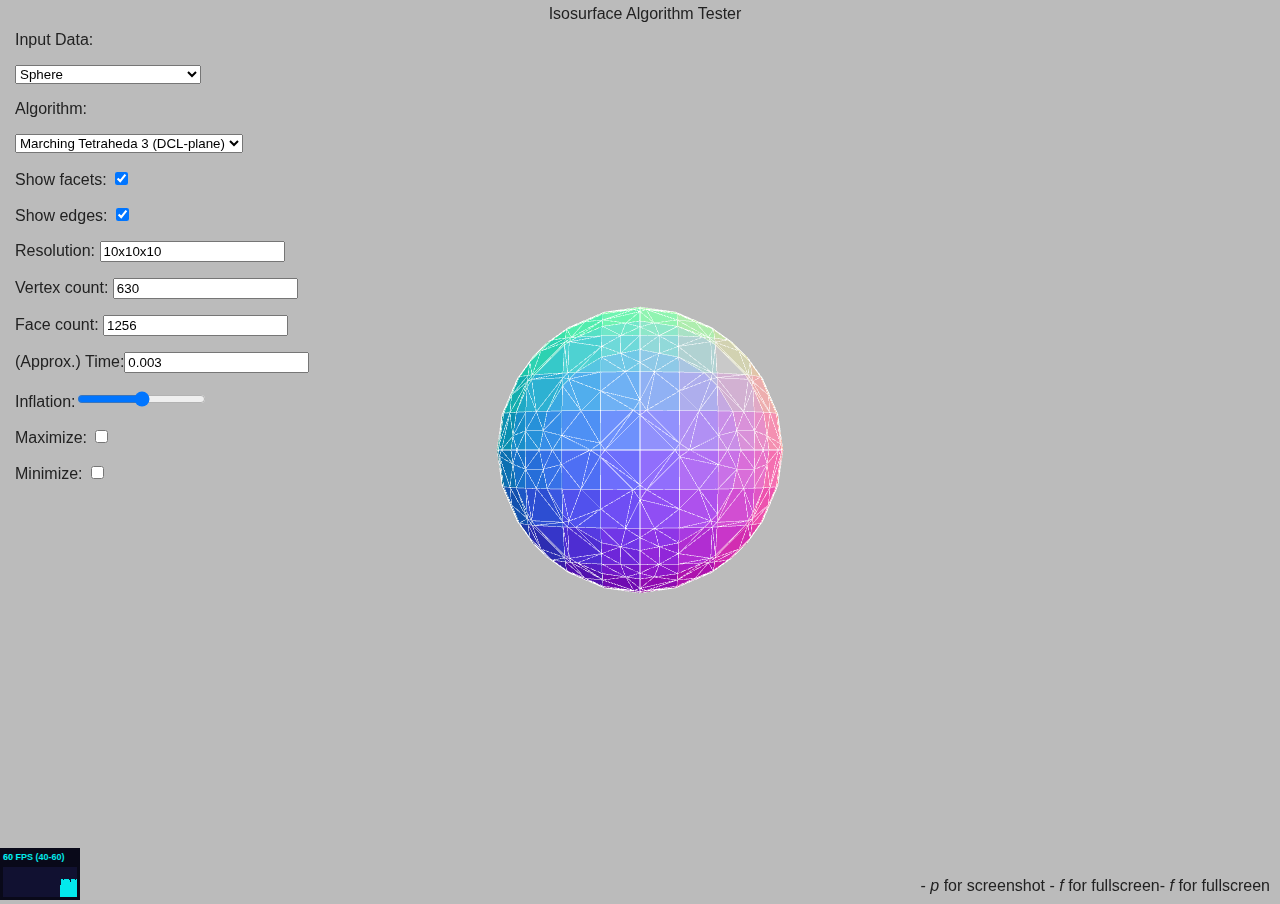
==== Isosurface Toolbox.html @ f666789b "Commit manual fork of http://mikolalysenko.github.io/Isosurface/" ====
<!DOCTYPE html>
<!-- saved from url=(0042)http://mikolalysenko.github.io/Isosurface/ -->
<html><head><meta http-equiv="Content-Type" content="text/html; charset=UTF-8">
		<title>Isosurface Toolbox</title>
		
		<meta name="viewport" content="width=device-width, user-scalable=no, minimum-scale=1.0, maximum-scale=1.0">


		<script src="./src/Three.js.download"></script>
		<script src="./src/Detector.js.download"></script>
		<script src="./src/Stats.js.download"></script>

		<script src="./src/THREEx.screenshot.js.download"></script>
		<script src="./src/THREEx.FullScreen.js.download"></script>
		<script src="./src/THREEx.WindowResize.js.download"></script>
		<script src="./src/threex.dragpancontrols.js.download"></script>


    <!--Mesh algorithms-->
    <script src="./src/marchingcubes.js.download"></script>
    <script src="./src/marchingtetrahedra.js.download"></script>
    <script src="./src/marchingtetrahedra2.js.download"></script>
    <script src="./src/marchingtetrahedra3.js.download"></script>
    <script src="./src/surfacenets.js.download"></script>

    <script src="./src/perlinnoise.js.download"></script>
    <script src="./src/testdata.js.download"></script>

		<link href="./src/main.css" rel="stylesheet">
	</head>
<body>
	<!-- three.js container -->
    	<div id="container"></div>
	<!-- info on screen display -->
	<div id="info">
		<div class="top">
			Isosurface Algorithm Tester
		</div>
		<div class="bottom" id="inlineDoc">
			- <i>p</i> for screenshot
		- <i>f</i> for fullscreen</div>
	  <div class="controls">
	    <p>Input Data:</p>
	    <p><select id="datasource"></select></p>
	    <p>Algorithm:</p>
	    <p><select id="mesher"></select></p>
	    <p>Show facets: <input type="checkbox" id="showfacets" value="checked"></p>
	    <p>Show edges: <input type="checkbox" id="showedges" value="checked"></p>
	    <p>Resolution: <input type="text" id="resolution" value="0"> </p>
	    <p>Vertex count: <input type="text" id="vertcount" value="0"> </p>
	    <p>Face count: <input type="text" id="facecount" value="0"> </p>
	    <p>(Approx.) Time:<input type="text" id="meshtime" value="0"> </p>
	    <p>Inflation:<input type="range" id="inflation" value="50"> </p>
	    <p>Maximize: <input type="checkbox" id="maximize" value="checked"></p>
	    <p>Minimize: <input type="checkbox" id="minimize" value="checked"></p>
	  </div>
	</div>

	<script type="text/javascript">
		var stats, scene, renderer, composer;
		var camera, cameraControl;
		var geometry, surfacemesh, wiremesh;
		var meshers = {
		    'Marching Tetraheda 3 (DCL-plane)' : MarchingTetrahedra3
		  , 'Marching Tetraheda 2 (DCL-cell)' : MarchingTetrahedra2
		  , 'Marching Cubes': MarchingCubes
		  , 'Marching Tetraheda' : MarchingTetrahedra
	    	,  'Naive Surface Nets': SurfaceNets
		};
		var testdata = {};

		function updateMesh() {

		  scene.remove( surfacemesh );
		  scene.remove( wiremesh );

      //Create surface mesh
			geometry	= new THREE.Geometry();

		  var mesher = meshers[ document.getElementById("mesher").value ]
		    , field  = testdata[ document.getElementById("datasource").value ]();

		  var start = (new Date()).getTime();
	var inflatVal = document.getElementById( "inflation" ).value;
	if( inflatVal < 50 )
		inflatVal = ( 10/(60-inflatVal));
	else 
		inflatVal = 1+( inflatVal - 50 ) / 5;



	let maximize = document.getElementById( "maximize" ).checked;
	let minimize = document.getElementById( "minimize" ).checked;

	let n = 0;
	var newData = [];
	for( var z = 0; z < field.dims[2]; z++ ) {
		for( var y = 0; y < field.dims[1]; y++ ) {
			for( var x = 0; x < field.dims[0]; x++ ) {
				var a = field.data[n];
				if( a > 0 ) {
					if( minimize ) {
						newData.push( 500 );
					}
					else if( maximize ) {
						newData.push( 0.0000001 );
					}
					else {
						newData.push( a * inflatVal );
					}
				}else newData.push( a );
				n++;
			}
		}
	}

      var result = mesher( newData, field.dims, {
		  minimize : document.getElementById( "minimize" ).checked,
		  maximize : document.getElementById( "maximize" ).checked,
		  inflation : inflatVal,
		} );
      var end = (new Date()).getTime();

      //Update statistics
      document.getElementById("resolution").value = field.dims[0] + 'x' + field.dims[1] + 'x' + field.dims[2];
      document.getElementById("vertcount").value = result.vertices.length;
      document.getElementById("facecount").value = result.faces.length;
      document.getElementById("meshtime").value = (end - start) / 1000.0;

      geometry.vertices.length = 0;
      geometry.faces.length = 0;

      for(var i=0; i<result.vertices.length; ++i) {
        var v = result.vertices[i];
        geometry.vertices.push(new THREE.Vector3(v[0], v[1], v[2]));
      }

      for(var i=0; i<result.faces.length; ++i) {
        var f = result.faces[i];
        if(f.length === 3) {
          geometry.faces.push(new THREE.Face3(f[0], f[1], f[2]));
        } else if(f.length === 4) {
          geometry.faces.push(new THREE.Face4(f[0], f[1], f[2], f[3]));
        } else {
          //Polygon needs to be subdivided
        }
      }

      var cb = new THREE.Vector3(), ab = new THREE.Vector3();
      for (var i=0; i<geometry.faces.length; ++i) {
        var f = geometry.faces[i];
        var vA = geometry.vertices[f.a];
        var vB = geometry.vertices[f.b];
        var vC = geometry.vertices[f.c];
        cb.sub(vC, vB);
        ab.sub(vA, vB);
        cb.crossSelf(ab);
        cb.normalize();
        if (result.faces[i].length == 3) {
          f.normal.copy(cb)
          continue;
        }

        // quad
        if (cb.isZero()) {
          // broken normal in the first triangle, let's use the second triangle
          var vA = geometry.vertices[f.a];
          var vB = geometry.vertices[f.c];
          var vC = geometry.vertices[f.d];
          cb.sub(vC, vB);
          ab.sub(vA, vB);
          cb.crossSelf(ab);
          cb.normalize();
        }
        f.normal.copy(cb);
      }

      geometry.verticesNeedUpdate = true;
      geometry.elementsNeedUpdate = true;
      geometry.normalsNeedUpdate = true;

      geometry.computeBoundingBox();
      geometry.computeBoundingSphere();

			var material	= new THREE.MeshNormalMaterial();
			surfacemesh	= new THREE.Mesh( geometry, material );
			surfacemesh.doubleSided = true;
			var wirematerial = new THREE.MeshBasicMaterial({
			    color : 0xffffff
			  , wireframe : true
			});
			wiremesh = new THREE.Mesh(geometry, wirematerial);
			wiremesh.doubleSided = true;
			scene.add( surfacemesh );
			scene.add( wiremesh );

      var bb = geometry.boundingBox;
      wiremesh.position.x = surfacemesh.position.x = -(bb.max.x + bb.min.x) / 2.0;
      wiremesh.position.y = surfacemesh.position.y = -(bb.max.y + bb.min.y) / 2.0;
      wiremesh.position.z = surfacemesh.position.z = -(bb.max.z + bb.min.z) / 2.0;
		}

		if( !init() )	animate();

		// init the scene
		function init(){

			if( Detector.webgl ){
				renderer = new THREE.WebGLRenderer({
					antialias		: true,	// to get smoother output
					preserveDrawingBuffer	: true	// to allow screenshot
				});
				renderer.setClearColorHex( 0xBBBBBB, 1 );
			}else{
			  renderer = new THREE.CanvasRenderer();
			}

			renderer.setSize( window.innerWidth, window.innerHeight );
			document.getElementById('container').appendChild(renderer.domElement);

			// add Stats.js - https://github.com/mrdoob/stats.js
			stats = new Stats();
			stats.domElement.style.position	= 'absolute';
			stats.domElement.style.bottom	= '0px';
			document.body.appendChild( stats.domElement );

			// create a scene
			scene = new THREE.Scene();

			// put a camera in the scene
			camera	= new THREE.PerspectiveCamera(35, window.innerWidth / window.innerHeight, 1, 10000 );
			camera.position.set(0, 0, 40);
			scene.add(camera);

			// create a camera contol
			cameraControls	= new THREE.TrackballControls( camera, document.getElementById('container') )

			// transparently support window resize
			THREEx.WindowResize.bind(renderer, camera);
			// allow 'p' to make screenshot
			THREEx.Screenshot.bindKey(renderer);
			// allow 'f' to go fullscreen where this feature is supported
			if( THREEx.FullScreen.available() ){
				THREEx.FullScreen.bindKey();
				document.getElementById('inlineDoc').innerHTML	+= "- <i>f</i> for fullscreen";
			}

			// here you add your objects
			// - you will most likely replace this part by your own
			var light	= new THREE.AmbientLight( Math.random() * 0xffffff );
			scene.add( light );
			var light	= new THREE.DirectionalLight( Math.random() * 0xffffff );
			light.position.set( Math.random(), Math.random(), Math.random() ).normalize();
			scene.add( light );

			//Initialize dom elements
			testdata = createTestData();
			var ds = document.getElementById("datasource");
			for(var id in testdata) {
			  ds.add(new Option(id, id), null);
			}
			ds.onchange = updateMesh;
			var ms = document.getElementById("mesher");
			for(var alg in meshers) {
			  ms.add(new Option(alg, alg), null);
			}
			ms.onchange = updateMesh;

			document.getElementById("showfacets").checked = true;
			document.getElementById("showedges").checked  = true;

			var is;
			is = document.getElementById( "inflation" );
			is.onchange = updateMesh;
			is = document.getElementById( "minimize" );
			is.onchange = updateMesh;
			is = document.getElementById( "maximize" );
			is.onchange = updateMesh;

			//Update mesh
			updateMesh();

			return false;
		}

		// animation loop
		function animate() {

			// loop on request animation loop
			// - it has to be at the begining of the function
			// - see details at http://my.opera.com/emoller/blog/2011/12/20/requestanimationframe-for-smart-er-animating
			requestAnimationFrame( animate );

			// do the render
			render();

			// update stats
			stats.update();
		}

		// render the scene
		function render() {
			// variable which is increase by Math.PI every seconds - usefull for animation
			var PIseconds	= Date.now() * Math.PI;

			// update camera controls
			cameraControls.update();

      surfacemesh.visible = document.getElementById("showfacets").checked;
      wiremesh.visible = document.getElementById("showedges").checked;

			// actually render the scene
			renderer.render( scene, camera );
		}
	</script><div style="cursor: pointer; width: 80px; opacity: 0.9; z-index: 10001; position: absolute; bottom: 0px;"><div style="text-align: left; line-height: 1.2em; background-color: rgb(8, 8, 24); padding: 0px 0px 3px 3px;"><div style="font-family: Helvetica, Arial, sans-serif; font-size: 9px; color: rgb(0, 255, 255); font-weight: bold;">60 FPS (40-60)</div><div style="position: relative; width: 74px; height: 30px; background-color: rgb(0, 255, 255);"><span style="width: 1px; height: 30px; float: left; background-color: rgb(16, 16, 48);"></span><span style="width: 1px; height: 30px; float: left; background-color: rgb(16, 16, 48);"></span><span style="width: 1px; height: 30px; float: left; background-color: rgb(16, 16, 48);"></span><span style="width: 1px; height: 30px; float: left; background-color: rgb(16, 16, 48);"></span><span style="width: 1px; height: 30px; float: left; background-color: rgb(16, 16, 48);"></span><span style="width: 1px; height: 30px; float: left; background-color: rgb(16, 16, 48);"></span><span style="width: 1px; height: 30px; float: left; background-color: rgb(16, 16, 48);"></span><span style="width: 1px; height: 30px; float: left; background-color: rgb(16, 16, 48);"></span><span style="width: 1px; height: 30px; float: left; background-color: rgb(16, 16, 48);"></span><span style="width: 1px; height: 30px; float: left; background-color: rgb(16, 16, 48);"></span><span style="width: 1px; height: 30px; float: left; background-color: rgb(16, 16, 48);"></span><span style="width: 1px; height: 30px; float: left; background-color: rgb(16, 16, 48);"></span><span style="width: 1px; height: 30px; float: left; background-color: rgb(16, 16, 48);"></span><span style="width: 1px; height: 30px; float: left; background-color: rgb(16, 16, 48);"></span><span style="width: 1px; height: 30px; float: left; background-color: rgb(16, 16, 48);"></span><span style="width: 1px; height: 30px; float: left; background-color: rgb(16, 16, 48);"></span><span style="width: 1px; height: 30px; float: left; background-color: rgb(16, 16, 48);"></span><span style="width: 1px; height: 30px; float: left; background-color: rgb(16, 16, 48);"></span><span style="width: 1px; height: 30px; float: left; background-color: rgb(16, 16, 48);"></span><span style="width: 1px; height: 30px; float: left; background-color: rgb(16, 16, 48);"></span><span style="width: 1px; height: 30px; float: left; background-color: rgb(16, 16, 48);"></span><span style="width: 1px; height: 30px; float: left; background-color: rgb(16, 16, 48);"></span><span style="width: 1px; height: 30px; float: left; background-color: rgb(16, 16, 48);"></span><span style="width: 1px; height: 30px; float: left; background-color: rgb(16, 16, 48);"></span><span style="width: 1px; height: 30px; float: left; background-color: rgb(16, 16, 48);"></span><span style="width: 1px; height: 30px; float: left; background-color: rgb(16, 16, 48);"></span><span style="width: 1px; height: 30px; float: left; background-color: rgb(16, 16, 48);"></span><span style="width: 1px; height: 30px; float: left; background-color: rgb(16, 16, 48);"></span><span style="width: 1px; height: 30px; float: left; background-color: rgb(16, 16, 48);"></span><span style="width: 1px; height: 30px; float: left; background-color: rgb(16, 16, 48);"></span><span style="width: 1px; height: 30px; float: left; background-color: rgb(16, 16, 48);"></span><span style="width: 1px; height: 30px; float: left; background-color: rgb(16, 16, 48);"></span><span style="width: 1px; height: 30px; float: left; background-color: rgb(16, 16, 48);"></span><span style="width: 1px; height: 30px; float: left; background-color: rgb(16, 16, 48);"></span><span style="width: 1px; height: 30px; float: left; background-color: rgb(16, 16, 48);"></span><span style="width: 1px; height: 30px; float: left; background-color: rgb(16, 16, 48);"></span><span style="width: 1px; height: 30px; float: left; background-color: rgb(16, 16, 48);"></span><span style="width: 1px; height: 30px; float: left; background-color: rgb(16, 16, 48);"></span><span style="width: 1px; height: 30px; float: left; background-color: rgb(16, 16, 48);"></span><span style="width: 1px; height: 30px; float: left; background-color: rgb(16, 16, 48);"></span><span style="width: 1px; height: 30px; float: left; background-color: rgb(16, 16, 48);"></span><span style="width: 1px; height: 30px; float: left; background-color: rgb(16, 16, 48);"></span><span style="width: 1px; height: 30px; float: left; background-color: rgb(16, 16, 48);"></span><span style="width: 1px; height: 30px; float: left; background-color: rgb(16, 16, 48);"></span><span style="width: 1px; height: 30px; float: left; background-color: rgb(16, 16, 48);"></span><span style="width: 1px; height: 30px; float: left; background-color: rgb(16, 16, 48);"></span><span style="width: 1px; height: 30px; float: left; background-color: rgb(16, 16, 48);"></span><span style="width: 1px; height: 30px; float: left; background-color: rgb(16, 16, 48);"></span><span style="width: 1px; height: 30px; float: left; background-color: rgb(16, 16, 48);"></span><span style="width: 1px; height: 30px; float: left; background-color: rgb(16, 16, 48);"></span><span style="width: 1px; height: 30px; float: left; background-color: rgb(16, 16, 48);"></span><span style="width: 1px; height: 30px; float: left; background-color: rgb(16, 16, 48);"></span><span style="width: 1px; height: 30px; float: left; background-color: rgb(16, 16, 48);"></span><span style="width: 1px; height: 30px; float: left; background-color: rgb(16, 16, 48);"></span><span style="width: 1px; height: 30px; float: left; background-color: rgb(16, 16, 48);"></span><span style="width: 1px; height: 30px; float: left; background-color: rgb(16, 16, 48);"></span><span style="width: 1px; height: 30px; float: left; background-color: rgb(16, 16, 48);"></span><span style="width: 1px; height: 18px; float: left; background-color: rgb(16, 16, 48);"></span><span style="width: 1px; height: 12.3px; float: left; background-color: rgb(16, 16, 48);"></span><span style="width: 1px; height: 12px; float: left; background-color: rgb(16, 16, 48);"></span><span style="width: 1px; height: 12.9px; float: left; background-color: rgb(16, 16, 48);"></span><span style="width: 1px; height: 12.3px; float: left; background-color: rgb(16, 16, 48);"></span><span style="width: 1px; height: 12px; float: left; background-color: rgb(16, 16, 48);"></span><span style="width: 1px; height: 12px; float: left; background-color: rgb(16, 16, 48);"></span><span style="width: 1px; height: 12px; float: left; background-color: rgb(16, 16, 48);"></span><span style="width: 1px; height: 12px; float: left; background-color: rgb(16, 16, 48);"></span><span style="width: 1px; height: 12.6px; float: left; background-color: rgb(16, 16, 48);"></span><span style="width: 1px; height: 14.7px; float: left; background-color: rgb(16, 16, 48);"></span><span style="width: 1px; height: 12.3px; float: left; background-color: rgb(16, 16, 48);"></span><span style="width: 1px; height: 12px; float: left; background-color: rgb(16, 16, 48);"></span><span style="width: 1px; height: 12px; float: left; background-color: rgb(16, 16, 48);"></span><span style="width: 1px; height: 12px; float: left; background-color: rgb(16, 16, 48);"></span><span style="width: 1px; height: 12.9px; float: left; background-color: rgb(16, 16, 48);"></span><span style="width: 1px; height: 12px; float: left; background-color: rgb(16, 16, 48);"></span></div></div><div style="text-align: left; line-height: 1.2em; background-color: rgb(8, 24, 8); padding: 0px 0px 3px 3px; display: none;"><div style="font-family: Helvetica, Arial, sans-serif; font-size: 9px; color: rgb(0, 255, 0); font-weight: bold;">17 MS (3-285)</div><div style="position: relative; width: 74px; height: 30px; background-color: rgb(0, 255, 0);"><span style="width: 1px; height: 27.45px; float: left; background-color: rgb(16, 48, 16);"></span><span style="width: 1px; height: 27.45px; float: left; background-color: rgb(16, 48, 16);"></span><span style="width: 1px; height: 27.6px; float: left; background-color: rgb(16, 48, 16);"></span><span style="width: 1px; height: 27.45px; float: left; background-color: rgb(16, 48, 16);"></span><span style="width: 1px; height: 27.45px; float: left; background-color: rgb(16, 48, 16);"></span><span style="width: 1px; height: 27.45px; float: left; background-color: rgb(16, 48, 16);"></span><span style="width: 1px; height: 27.6px; float: left; background-color: rgb(16, 48, 16);"></span><span style="width: 1px; height: 27.45px; float: left; background-color: rgb(16, 48, 16);"></span><span style="width: 1px; height: 27.6px; float: left; background-color: rgb(16, 48, 16);"></span><span style="width: 1px; height: 27.45px; float: left; background-color: rgb(16, 48, 16);"></span><span style="width: 1px; height: 27.45px; float: left; background-color: rgb(16, 48, 16);"></span><span style="width: 1px; height: 27.45px; float: left; background-color: rgb(16, 48, 16);"></span><span style="width: 1px; height: 27.6px; float: left; background-color: rgb(16, 48, 16);"></span><span style="width: 1px; height: 27.45px; float: left; background-color: rgb(16, 48, 16);"></span><span style="width: 1px; height: 27.6px; float: left; background-color: rgb(16, 48, 16);"></span><span style="width: 1px; height: 27.45px; float: left; background-color: rgb(16, 48, 16);"></span><span style="width: 1px; height: 27.45px; float: left; background-color: rgb(16, 48, 16);"></span><span style="width: 1px; height: 27.45px; float: left; background-color: rgb(16, 48, 16);"></span><span style="width: 1px; height: 27.6px; float: left; background-color: rgb(16, 48, 16);"></span><span style="width: 1px; height: 27.45px; float: left; background-color: rgb(16, 48, 16);"></span><span style="width: 1px; height: 27.6px; float: left; background-color: rgb(16, 48, 16);"></span><span style="width: 1px; height: 27.45px; float: left; background-color: rgb(16, 48, 16);"></span><span style="width: 1px; height: 27.45px; float: left; background-color: rgb(16, 48, 16);"></span><span style="width: 1px; height: 27.45px; float: left; background-color: rgb(16, 48, 16);"></span><span style="width: 1px; height: 27.6px; float: left; background-color: rgb(16, 48, 16);"></span><span style="width: 1px; height: 27.45px; float: left; background-color: rgb(16, 48, 16);"></span><span style="width: 1px; height: 27.45px; float: left; background-color: rgb(16, 48, 16);"></span><span style="width: 1px; height: 27.6px; float: left; background-color: rgb(16, 48, 16);"></span><span style="width: 1px; height: 27.45px; float: left; background-color: rgb(16, 48, 16);"></span><span style="width: 1px; height: 27.45px; float: left; background-color: rgb(16, 48, 16);"></span><span style="width: 1px; height: 27.6px; float: left; background-color: rgb(16, 48, 16);"></span><span style="width: 1px; height: 27.45px; float: left; background-color: rgb(16, 48, 16);"></span><span style="width: 1px; height: 27.6px; float: left; background-color: rgb(16, 48, 16);"></span><span style="width: 1px; height: 27.45px; float: left; background-color: rgb(16, 48, 16);"></span><span style="width: 1px; height: 27.45px; float: left; background-color: rgb(16, 48, 16);"></span><span style="width: 1px; height: 27.6px; float: left; background-color: rgb(16, 48, 16);"></span><span style="width: 1px; height: 27.45px; float: left; background-color: rgb(16, 48, 16);"></span><span style="width: 1px; height: 27.45px; float: left; background-color: rgb(16, 48, 16);"></span><span style="width: 1px; height: 27.45px; float: left; background-color: rgb(16, 48, 16);"></span><span style="width: 1px; height: 27.6px; float: left; background-color: rgb(16, 48, 16);"></span><span style="width: 1px; height: 27.45px; float: left; background-color: rgb(16, 48, 16);"></span><span style="width: 1px; height: 27.45px; float: left; background-color: rgb(16, 48, 16);"></span><span style="width: 1px; height: 27.6px; float: left; background-color: rgb(16, 48, 16);"></span><span style="width: 1px; height: 27.45px; float: left; background-color: rgb(16, 48, 16);"></span><span style="width: 1px; height: 27.45px; float: left; background-color: rgb(16, 48, 16);"></span><span style="width: 1px; height: 27.6px; float: left; background-color: rgb(16, 48, 16);"></span><span style="width: 1px; height: 27.45px; float: left; background-color: rgb(16, 48, 16);"></span><span style="width: 1px; height: 27.45px; float: left; background-color: rgb(16, 48, 16);"></span><span style="width: 1px; height: 27.6px; float: left; background-color: rgb(16, 48, 16);"></span><span style="width: 1px; height: 27.45px; float: left; background-color: rgb(16, 48, 16);"></span><span style="width: 1px; height: 27.6px; float: left; background-color: rgb(16, 48, 16);"></span><span style="width: 1px; height: 27.45px; float: left; background-color: rgb(16, 48, 16);"></span><span style="width: 1px; height: 27.45px; float: left; background-color: rgb(16, 48, 16);"></span><span style="width: 1px; height: 27.45px; float: left; background-color: rgb(16, 48, 16);"></span><span style="width: 1px; height: 27.6px; float: left; background-color: rgb(16, 48, 16);"></span><span style="width: 1px; height: 27.45px; float: left; background-color: rgb(16, 48, 16);"></span><span style="width: 1px; height: 27.6px; float: left; background-color: rgb(16, 48, 16);"></span><span style="width: 1px; height: 27.45px; float: left; background-color: rgb(16, 48, 16);"></span><span style="width: 1px; height: 27.6px; float: left; background-color: rgb(16, 48, 16);"></span><span style="width: 1px; height: 27.45px; float: left; background-color: rgb(16, 48, 16);"></span><span style="width: 1px; height: 27.6px; float: left; background-color: rgb(16, 48, 16);"></span><span style="width: 1px; height: 27.45px; float: left; background-color: rgb(16, 48, 16);"></span><span style="width: 1px; height: 27.45px; float: left; background-color: rgb(16, 48, 16);"></span><span style="width: 1px; height: 27.6px; float: left; background-color: rgb(16, 48, 16);"></span><span style="width: 1px; height: 27.45px; float: left; background-color: rgb(16, 48, 16);"></span><span style="width: 1px; height: 27.45px; float: left; background-color: rgb(16, 48, 16);"></span><span style="width: 1px; height: 27.6px; float: left; background-color: rgb(16, 48, 16);"></span><span style="width: 1px; height: 27.45px; float: left; background-color: rgb(16, 48, 16);"></span><span style="width: 1px; height: 27.45px; float: left; background-color: rgb(16, 48, 16);"></span><span style="width: 1px; height: 27.3px; float: left; background-color: rgb(16, 48, 16);"></span><span style="width: 1px; height: 27.75px; float: left; background-color: rgb(16, 48, 16);"></span><span style="width: 1px; height: 27.45px; float: left; background-color: rgb(16, 48, 16);"></span><span style="width: 1px; height: 27.6px; float: left; background-color: rgb(16, 48, 16);"></span><span style="width: 1px; height: 27.45px; float: left; background-color: rgb(16, 48, 16);"></span></div></div></div>


</body></html>
---- src/main.css ----
body {
	overflow	: hidden;
	padding		: 0;
	margin		: 0;

	color		: #222;
	background-color: #BBB;
	font-family	: arial;
	font-size	: 100%;
}
#info .top {
	position	: absolute;
	top		: 0px;
	width		: 100%;
	padding		: 5px;
	text-align	: center;
}
#info a {
	color		: #66F;
	text-decoration	: none;
}
#info a:hover {
	text-decoration	: underline;
}
#info .bottom {
	position	: absolute;
	bottom		: 0px;
	right		: 5px;
	padding		: 5px;
}

#info .controls {
	position	: absolute;
	top		: 10px;
	left		: 10px;
	padding		: 5px;
}
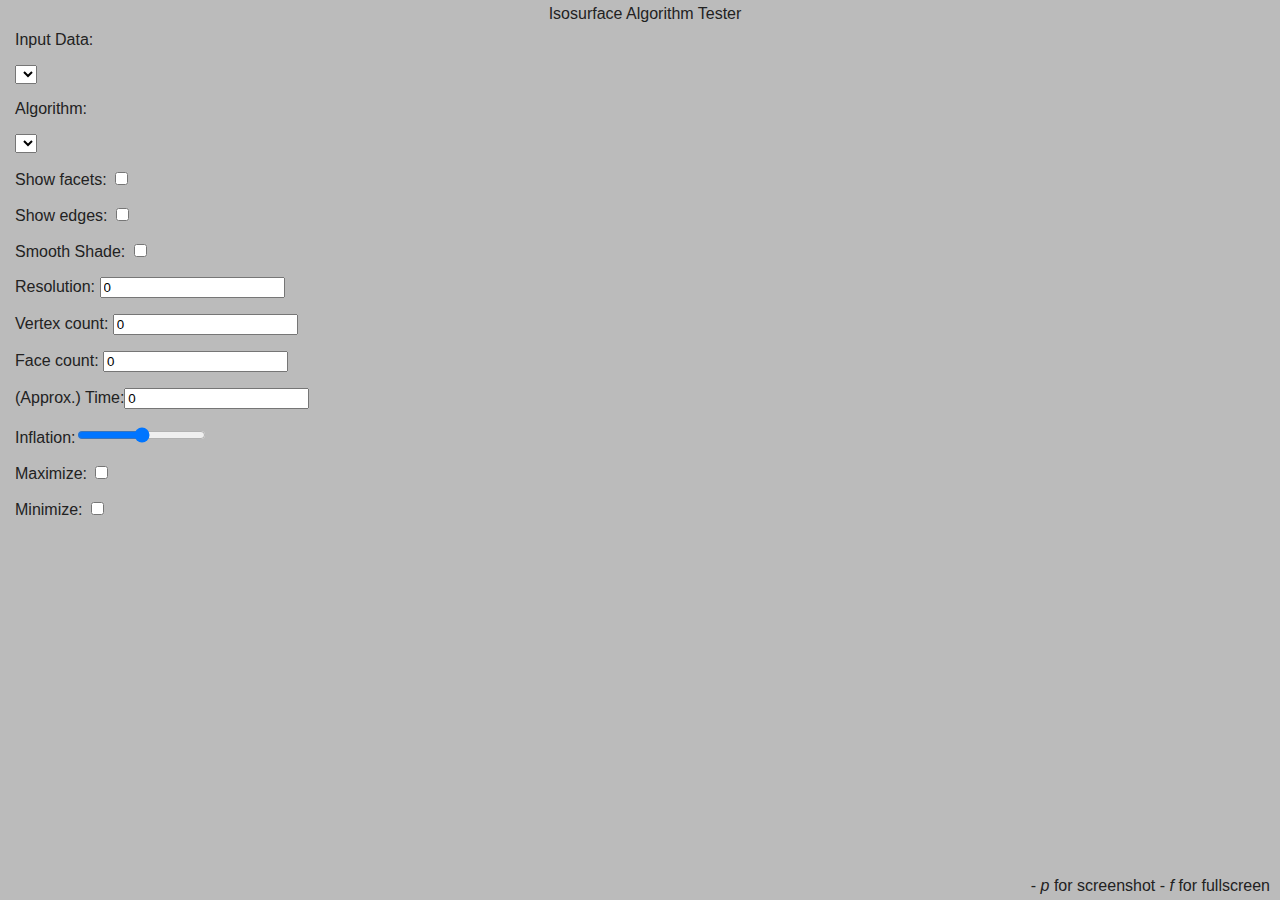
==== commit 1ed167fa: "Add updated three.js; add smooth shading option to marching tet 3" ====
--- a/Isosurface Toolbox.html
+++ b/Isosurface Toolbox.html
@@ -6,25 +6,26 @@
 		<meta name="viewport" content="width=device-width, user-scalable=no, minimum-scale=1.0, maximum-scale=1.0">
 
 
-		<script src="./src/Three.js.download"></script>
-		<script src="./src/Detector.js.download"></script>
-		<script src="./src/Stats.js.download"></script>
-
-		<script src="./src/THREEx.screenshot.js.download"></script>
-		<script src="./src/THREEx.FullScreen.js.download"></script>
-		<script src="./src/THREEx.WindowResize.js.download"></script>
-		<script src="./src/threex.dragpancontrols.js.download"></script>
+		<script src="./src/three.min.js"></script>
+		<script src="./src/TrackballControls.js"></script>
+		<script src="./src/Detector.js"></script>
+		<script src="./src/Stats.js"></script>
+
+		<script src="./src/THREEx.screenshot.js"></script>
+		<script src="./src/THREEx.FullScreen.js"></script>
+		<script src="./src/THREEx.WindowResize.js"></script>
+		<script src="./src/threex.dragpancontrols.js"></script>
 
 
     <!--Mesh algorithms-->
-    <script src="./src/marchingcubes.js.download"></script>
-    <script src="./src/marchingtetrahedra.js.download"></script>
-    <script src="./src/marchingtetrahedra2.js.download"></script>
-    <script src="./src/marchingtetrahedra3.js.download"></script>
-    <script src="./src/surfacenets.js.download"></script>
-
-    <script src="./src/perlinnoise.js.download"></script>
-    <script src="./src/testdata.js.download"></script>
+    <script src="./src/marchingcubes.js"></script>
+    <script src="./src/marchingtetrahedra.js"></script>
+    <script src="./src/marchingtetrahedra2.js"></script>
+    <script src="./src/marchingtetrahedra3.js"></script>
+    <script src="./src/surfacenets.js"></script>
+
+    <script src="./src/perlinnoise.js"></script>
+    <script src="./src/testdata.js"></script>
 
 		<link href="./src/main.css" rel="stylesheet">
 	</head>
@@ -46,13 +47,14 @@
 	    <p><select id="mesher"></select></p>
 	    <p>Show facets: <input type="checkbox" id="showfacets" value="checked"></p>
 	    <p>Show edges: <input type="checkbox" id="showedges" value="checked"></p>
+	    <p>Smooth Shade: <input type="checkbox" id="smoothShade" value="checked"></p>
 	    <p>Resolution: <input type="text" id="resolution" value="0"> </p>
 	    <p>Vertex count: <input type="text" id="vertcount" value="0"> </p>
 	    <p>Face count: <input type="text" id="facecount" value="0"> </p>
 	    <p>(Approx.) Time:<input type="text" id="meshtime" value="0"> </p>
 	    <p>Inflation:<input type="range" id="inflation" value="50"> </p>
-	    <p>Maximize: <input type="checkbox" id="maximize" value="checked"></p>
-	    <p>Minimize: <input type="checkbox" id="minimize" value="checked"></p>
+	    <p>Maximize: <input type="checkbox" id="minimize" value="checked"></p>
+	    <p>Minimize: <input type="checkbox" id="maximize" value="checked"></p>
 	  </div>
 	</div>
 
@@ -114,21 +116,25 @@
 		}
 	}
 
-      var result = mesher( newData, field.dims, {
+	geometry.vertices.length = 0;
+	  geometry.faces.length = 0;
+	  var opts;
+      var result = mesher( newData, field.dims, opts = {
 		  minimize : document.getElementById( "minimize" ).checked,
 		  maximize : document.getElementById( "maximize" ).checked,
 		  inflation : inflatVal,
+		  vertices : geometry.vertices,
+		  faces : geometry.faces,
+	      smoothShade : document.getElementById( "smoothShade" ).checked,
 		} );
       var end = (new Date()).getTime();
 
       //Update statistics
-      document.getElementById("resolution").value = field.dims[0] + 'x' + field.dims[1] + 'x' + field.dims[2];
-      document.getElementById("vertcount").value = result.vertices.length;
-      document.getElementById("facecount").value = result.faces.length;
-      document.getElementById("meshtime").value = (end - start) / 1000.0;
-
-      geometry.vertices.length = 0;
-      geometry.faces.length = 0;
+	  document.getElementById("resolution").value = field.dims[0] + 'x' + field.dims[1] + 'x' + field.dims[2];
+	  if( result ){
+      	document.getElementById("vertcount").value = result.vertices.length;
+	  	document.getElementById("facecount").value = result.faces.length;
+
 
       for(var i=0; i<result.vertices.length; ++i) {
         var v = result.vertices[i];
@@ -151,29 +157,58 @@
         var f = geometry.faces[i];
         var vA = geometry.vertices[f.a];
         var vB = geometry.vertices[f.b];
-        var vC = geometry.vertices[f.c];
-        cb.sub(vC, vB);
-        ab.sub(vA, vB);
-        cb.crossSelf(ab);
+		var vC = geometry.vertices[f.c];
+		if( !vA || !vB || !vC ) debugger;
+        cb.subVectors(vC, vB);
+        ab.subVectors(vA, vB);
+        cb.cross(ab);
         cb.normalize();
-        if (result.faces[i].length == 3) {
-          f.normal.copy(cb)
+        if (geometry.faces[i].length == 3) {
           continue;
         }
 
+		if( cb.length() < 0.001 ){
+			cb.subVectors(vB, vA);
+	        ab.subVectors(vC, vA);
+    	    cb.cross(ab);
+        	cb.normalize();
+        	if (geometry.faces[i].length == 3) {
+          		continue;
+        	}
+
+		}
+
         // quad
-        if (cb.isZero()) {
+        if (f.d /*cb.isZero()*/) {
           // broken normal in the first triangle, let's use the second triangle
           var vA = geometry.vertices[f.a];
           var vB = geometry.vertices[f.c];
           var vC = geometry.vertices[f.d];
-          cb.sub(vC, vB);
-          ab.sub(vA, vB);
-          cb.crossSelf(ab);
+		  if( !vA || !vB || !vC ) debugger;
+          cb.subVectors(vC, vB);
+          ab.subVectors(vA, vB);
+          cb.cross(ab);
           cb.normalize();
         }
         f.normal.copy(cb);
-      }
+
+	}
+
+	}else{
+		document.getElementById("vertcount").value = geometry.vertices.length;
+		  document.getElementById("facecount").value = geometry.faces.length;
+		  if( opts.smoothShade ){
+			for (var i=0; i<geometry.faces.length; ++i) {
+				//geometry.faces[i].normal.set(1,1,1).normalize();
+				geometry.faces[i].vertexNormals[0].normalize();
+				geometry.faces[i].vertexNormals[1].normalize();
+				geometry.faces[i].vertexNormals[2].normalize();
+				//geometry.faces[i].normal.copy(geometry.faces[i].vertexNormals[2]);
+			}
+		}
+	}
+      document.getElementById("meshtime").value = (end - start) / 1000.0;
+
 
       geometry.verticesNeedUpdate = true;
       geometry.elementsNeedUpdate = true;
@@ -210,7 +245,7 @@
 					antialias		: true,	// to get smoother output
 					preserveDrawingBuffer	: true	// to allow screenshot
 				});
-				renderer.setClearColorHex( 0xBBBBBB, 1 );
+				renderer.setClearColor( 0xBBBBBB, 1 );
 			}else{
 			  renderer = new THREE.CanvasRenderer();
 			}
@@ -276,6 +311,8 @@
 			is.onchange = updateMesh;
 			is = document.getElementById( "maximize" );
 			is.onchange = updateMesh;
+			is = document.getElementById( "smoothShade" );
+			is.onchange = updateMesh;
 
 			//Update mesh
 			updateMesh();
@@ -312,7 +349,6 @@
 			// actually render the scene
 			renderer.render( scene, camera );
 		}
-	</script><div style="cursor: pointer; width: 80px; opacity: 0.9; z-index: 10001; position: absolute; bottom: 0px;"><div style="text-align: left; line-height: 1.2em; background-color: rgb(8, 8, 24); padding: 0px 0px 3px 3px;"><div style="font-family: Helvetica, Arial, sans-serif; font-size: 9px; color: rgb(0, 255, 255); font-weight: bold;">60 FPS (40-60)</div><div style="position: relative; width: 74px; height: 30px; background-color: rgb(0, 255, 255);"><span style="width: 1px; height: 30px; float: left; background-color: rgb(16, 16, 48);"></span><span style="width: 1px; height: 30px; float: left; background-color: rgb(16, 16, 48);"></span><span style="width: 1px; height: 30px; float: left; background-color: rgb(16, 16, 48);"></span><span style="width: 1px; height: 30px; float: left; background-color: rgb(16, 16, 48);"></span><span style="width: 1px; height: 30px; float: left; background-color: rgb(16, 16, 48);"></span><span style="width: 1px; height: 30px; float: left; background-color: rgb(16, 16, 48);"></span><span style="width: 1px; height: 30px; float: left; background-color: rgb(16, 16, 48);"></span><span style="width: 1px; height: 30px; float: left; background-color: rgb(16, 16, 48);"></span><span style="width: 1px; height: 30px; float: left; background-color: rgb(16, 16, 48);"></span><span style="width: 1px; height: 30px; float: left; background-color: rgb(16, 16, 48);"></span><span style="width: 1px; height: 30px; float: left; background-color: rgb(16, 16, 48);"></span><span style="width: 1px; height: 30px; float: left; background-color: rgb(16, 16, 48);"></span><span style="width: 1px; height: 30px; float: left; background-color: rgb(16, 16, 48);"></span><span style="width: 1px; height: 30px; float: left; background-color: rgb(16, 16, 48);"></span><span style="width: 1px; height: 30px; float: left; background-color: rgb(16, 16, 48);"></span><span style="width: 1px; height: 30px; float: left; background-color: rgb(16, 16, 48);"></span><span style="width: 1px; height: 30px; float: left; background-color: rgb(16, 16, 48);"></span><span style="width: 1px; height: 30px; float: left; background-color: rgb(16, 16, 48);"></span><span style="width: 1px; height: 30px; float: left; background-color: rgb(16, 16, 48);"></span><span style="width: 1px; height: 30px; float: left; background-color: rgb(16, 16, 48);"></span><span style="width: 1px; height: 30px; float: left; background-color: rgb(16, 16, 48);"></span><span style="width: 1px; height: 30px; float: left; background-color: rgb(16, 16, 48);"></span><span style="width: 1px; height: 30px; float: left; background-color: rgb(16, 16, 48);"></span><span style="width: 1px; height: 30px; float: left; background-color: rgb(16, 16, 48);"></span><span style="width: 1px; height: 30px; float: left; background-color: rgb(16, 16, 48);"></span><span style="width: 1px; height: 30px; float: left; background-color: rgb(16, 16, 48);"></span><span style="width: 1px; height: 30px; float: left; background-color: rgb(16, 16, 48);"></span><span style="width: 1px; height: 30px; float: left; background-color: rgb(16, 16, 48);"></span><span style="width: 1px; height: 30px; float: left; background-color: rgb(16, 16, 48);"></span><span style="width: 1px; height: 30px; float: left; background-color: rgb(16, 16, 48);"></span><span style="width: 1px; height: 30px; float: left; background-color: rgb(16, 16, 48);"></span><span style="width: 1px; height: 30px; float: left; background-color: rgb(16, 16, 48);"></span><span style="width: 1px; height: 30px; float: left; background-color: rgb(16, 16, 48);"></span><span style="width: 1px; height: 30px; float: left; background-color: rgb(16, 16, 48);"></span><span style="width: 1px; height: 30px; float: left; background-color: rgb(16, 16, 48);"></span><span style="width: 1px; height: 30px; float: left; background-color: rgb(16, 16, 48);"></span><span style="width: 1px; height: 30px; float: left; background-color: rgb(16, 16, 48);"></span><span style="width: 1px; height: 30px; float: left; background-color: rgb(16, 16, 48);"></span><span style="width: 1px; height: 30px; float: left; background-color: rgb(16, 16, 48);"></span><span style="width: 1px; height: 30px; float: left; background-color: rgb(16, 16, 48);"></span><span style="width: 1px; height: 30px; float: left; background-color: rgb(16, 16, 48);"></span><span style="width: 1px; height: 30px; float: left; background-color: rgb(16, 16, 48);"></span><span style="width: 1px; height: 30px; float: left; background-color: rgb(16, 16, 48);"></span><span style="width: 1px; height: 30px; float: left; background-color: rgb(16, 16, 48);"></span><span style="width: 1px; height: 30px; float: left; background-color: rgb(16, 16, 48);"></span><span style="width: 1px; height: 30px; float: left; background-color: rgb(16, 16, 48);"></span><span style="width: 1px; height: 30px; float: left; background-color: rgb(16, 16, 48);"></span><span style="width: 1px; height: 30px; float: left; background-color: rgb(16, 16, 48);"></span><span style="width: 1px; height: 30px; float: left; background-color: rgb(16, 16, 48);"></span><span style="width: 1px; height: 30px; float: left; background-color: rgb(16, 16, 48);"></span><span style="width: 1px; height: 30px; float: left; background-color: rgb(16, 16, 48);"></span><span style="width: 1px; height: 30px; float: left; background-color: rgb(16, 16, 48);"></span><span style="width: 1px; height: 30px; float: left; background-color: rgb(16, 16, 48);"></span><span style="width: 1px; height: 30px; float: left; background-color: rgb(16, 16, 48);"></span><span style="width: 1px; height: 30px; float: left; background-color: rgb(16, 16, 48);"></span><span style="width: 1px; height: 30px; float: left; background-color: rgb(16, 16, 48);"></span><span style="width: 1px; height: 30px; float: left; background-color: rgb(16, 16, 48);"></span><span style="width: 1px; height: 18px; float: left; background-color: rgb(16, 16, 48);"></span><span style="width: 1px; height: 12.3px; float: left; background-color: rgb(16, 16, 48);"></span><span style="width: 1px; height: 12px; float: left; background-color: rgb(16, 16, 48);"></span><span style="width: 1px; height: 12.9px; float: left; background-color: rgb(16, 16, 48);"></span><span style="width: 1px; height: 12.3px; float: left; background-color: rgb(16, 16, 48);"></span><span style="width: 1px; height: 12px; float: left; background-color: rgb(16, 16, 48);"></span><span style="width: 1px; height: 12px; float: left; background-color: rgb(16, 16, 48);"></span><span style="width: 1px; height: 12px; float: left; background-color: rgb(16, 16, 48);"></span><span style="width: 1px; height: 12px; float: left; background-color: rgb(16, 16, 48);"></span><span style="width: 1px; height: 12.6px; float: left; background-color: rgb(16, 16, 48);"></span><span style="width: 1px; height: 14.7px; float: left; background-color: rgb(16, 16, 48);"></span><span style="width: 1px; height: 12.3px; float: left; background-color: rgb(16, 16, 48);"></span><span style="width: 1px; height: 12px; float: left; background-color: rgb(16, 16, 48);"></span><span style="width: 1px; height: 12px; float: left; background-color: rgb(16, 16, 48);"></span><span style="width: 1px; height: 12px; float: left; background-color: rgb(16, 16, 48);"></span><span style="width: 1px; height: 12.9px; float: left; background-color: rgb(16, 16, 48);"></span><span style="width: 1px; height: 12px; float: left; background-color: rgb(16, 16, 48);"></span></div></div><div style="text-align: left; line-height: 1.2em; background-color: rgb(8, 24, 8); padding: 0px 0px 3px 3px; display: none;"><div style="font-family: Helvetica, Arial, sans-serif; font-size: 9px; color: rgb(0, 255, 0); font-weight: bold;">17 MS (3-285)</div><div style="position: relative; width: 74px; height: 30px; background-color: rgb(0, 255, 0);"><span style="width: 1px; height: 27.45px; float: left; background-color: rgb(16, 48, 16);"></span><span style="width: 1px; height: 27.45px; float: left; background-color: rgb(16, 48, 16);"></span><span style="width: 1px; height: 27.6px; float: left; background-color: rgb(16, 48, 16);"></span><span style="width: 1px; height: 27.45px; float: left; background-color: rgb(16, 48, 16);"></span><span style="width: 1px; height: 27.45px; float: left; background-color: rgb(16, 48, 16);"></span><span style="width: 1px; height: 27.45px; float: left; background-color: rgb(16, 48, 16);"></span><span style="width: 1px; height: 27.6px; float: left; background-color: rgb(16, 48, 16);"></span><span style="width: 1px; height: 27.45px; float: left; background-color: rgb(16, 48, 16);"></span><span style="width: 1px; height: 27.6px; float: left; background-color: rgb(16, 48, 16);"></span><span style="width: 1px; height: 27.45px; float: left; background-color: rgb(16, 48, 16);"></span><span style="width: 1px; height: 27.45px; float: left; background-color: rgb(16, 48, 16);"></span><span style="width: 1px; height: 27.45px; float: left; background-color: rgb(16, 48, 16);"></span><span style="width: 1px; height: 27.6px; float: left; background-color: rgb(16, 48, 16);"></span><span style="width: 1px; height: 27.45px; float: left; background-color: rgb(16, 48, 16);"></span><span style="width: 1px; height: 27.6px; float: left; background-color: rgb(16, 48, 16);"></span><span style="width: 1px; height: 27.45px; float: left; background-color: rgb(16, 48, 16);"></span><span style="width: 1px; height: 27.45px; float: left; background-color: rgb(16, 48, 16);"></span><span style="width: 1px; height: 27.45px; float: left; background-color: rgb(16, 48, 16);"></span><span style="width: 1px; height: 27.6px; float: left; background-color: rgb(16, 48, 16);"></span><span style="width: 1px; height: 27.45px; float: left; background-color: rgb(16, 48, 16);"></span><span style="width: 1px; height: 27.6px; float: left; background-color: rgb(16, 48, 16);"></span><span style="width: 1px; height: 27.45px; float: left; background-color: rgb(16, 48, 16);"></span><span style="width: 1px; height: 27.45px; float: left; background-color: rgb(16, 48, 16);"></span><span style="width: 1px; height: 27.45px; float: left; background-color: rgb(16, 48, 16);"></span><span style="width: 1px; height: 27.6px; float: left; background-color: rgb(16, 48, 16);"></span><span style="width: 1px; height: 27.45px; float: left; background-color: rgb(16, 48, 16);"></span><span style="width: 1px; height: 27.45px; float: left; background-color: rgb(16, 48, 16);"></span><span style="width: 1px; height: 27.6px; float: left; background-color: rgb(16, 48, 16);"></span><span style="width: 1px; height: 27.45px; float: left; background-color: rgb(16, 48, 16);"></span><span style="width: 1px; height: 27.45px; float: left; background-color: rgb(16, 48, 16);"></span><span style="width: 1px; height: 27.6px; float: left; background-color: rgb(16, 48, 16);"></span><span style="width: 1px; height: 27.45px; float: left; background-color: rgb(16, 48, 16);"></span><span style="width: 1px; height: 27.6px; float: left; background-color: rgb(16, 48, 16);"></span><span style="width: 1px; height: 27.45px; float: left; background-color: rgb(16, 48, 16);"></span><span style="width: 1px; height: 27.45px; float: left; background-color: rgb(16, 48, 16);"></span><span style="width: 1px; height: 27.6px; float: left; background-color: rgb(16, 48, 16);"></span><span style="width: 1px; height: 27.45px; float: left; background-color: rgb(16, 48, 16);"></span><span style="width: 1px; height: 27.45px; float: left; background-color: rgb(16, 48, 16);"></span><span style="width: 1px; height: 27.45px; float: left; background-color: rgb(16, 48, 16);"></span><span style="width: 1px; height: 27.6px; float: left; background-color: rgb(16, 48, 16);"></span><span style="width: 1px; height: 27.45px; float: left; background-color: rgb(16, 48, 16);"></span><span style="width: 1px; height: 27.45px; float: left; background-color: rgb(16, 48, 16);"></span><span style="width: 1px; height: 27.6px; float: left; background-color: rgb(16, 48, 16);"></span><span style="width: 1px; height: 27.45px; float: left; background-color: rgb(16, 48, 16);"></span><span style="width: 1px; height: 27.45px; float: left; background-color: rgb(16, 48, 16);"></span><span style="width: 1px; height: 27.6px; float: left; background-color: rgb(16, 48, 16);"></span><span style="width: 1px; height: 27.45px; float: left; background-color: rgb(16, 48, 16);"></span><span style="width: 1px; height: 27.45px; float: left; background-color: rgb(16, 48, 16);"></span><span style="width: 1px; height: 27.6px; float: left; background-color: rgb(16, 48, 16);"></span><span style="width: 1px; height: 27.45px; float: left; background-color: rgb(16, 48, 16);"></span><span style="width: 1px; height: 27.6px; float: left; background-color: rgb(16, 48, 16);"></span><span style="width: 1px; height: 27.45px; float: left; background-color: rgb(16, 48, 16);"></span><span style="width: 1px; height: 27.45px; float: left; background-color: rgb(16, 48, 16);"></span><span style="width: 1px; height: 27.45px; float: left; background-color: rgb(16, 48, 16);"></span><span style="width: 1px; height: 27.6px; float: left; background-color: rgb(16, 48, 16);"></span><span style="width: 1px; height: 27.45px; float: left; background-color: rgb(16, 48, 16);"></span><span style="width: 1px; height: 27.6px; float: left; background-color: rgb(16, 48, 16);"></span><span style="width: 1px; height: 27.45px; float: left; background-color: rgb(16, 48, 16);"></span><span style="width: 1px; height: 27.6px; float: left; background-color: rgb(16, 48, 16);"></span><span style="width: 1px; height: 27.45px; float: left; background-color: rgb(16, 48, 16);"></span><span style="width: 1px; height: 27.6px; float: left; background-color: rgb(16, 48, 16);"></span><span style="width: 1px; height: 27.45px; float: left; background-color: rgb(16, 48, 16);"></span><span style="width: 1px; height: 27.45px; float: left; background-color: rgb(16, 48, 16);"></span><span style="width: 1px; height: 27.6px; float: left; background-color: rgb(16, 48, 16);"></span><span style="width: 1px; height: 27.45px; float: left; background-color: rgb(16, 48, 16);"></span><span style="width: 1px; height: 27.45px; float: left; background-color: rgb(16, 48, 16);"></span><span style="width: 1px; height: 27.6px; float: left; background-color: rgb(16, 48, 16);"></span><span style="width: 1px; height: 27.45px; float: left; background-color: rgb(16, 48, 16);"></span><span style="width: 1px; height: 27.45px; float: left; background-color: rgb(16, 48, 16);"></span><span style="width: 1px; height: 27.3px; float: left; background-color: rgb(16, 48, 16);"></span><span style="width: 1px; height: 27.75px; float: left; background-color: rgb(16, 48, 16);"></span><span style="width: 1px; height: 27.45px; float: left; background-color: rgb(16, 48, 16);"></span><span style="width: 1px; height: 27.6px; float: left; background-color: rgb(16, 48, 16);"></span><span style="width: 1px; height: 27.45px; float: left; background-color: rgb(16, 48, 16);"></span></div></div></div>
-
+	</script>
 
 </body></html>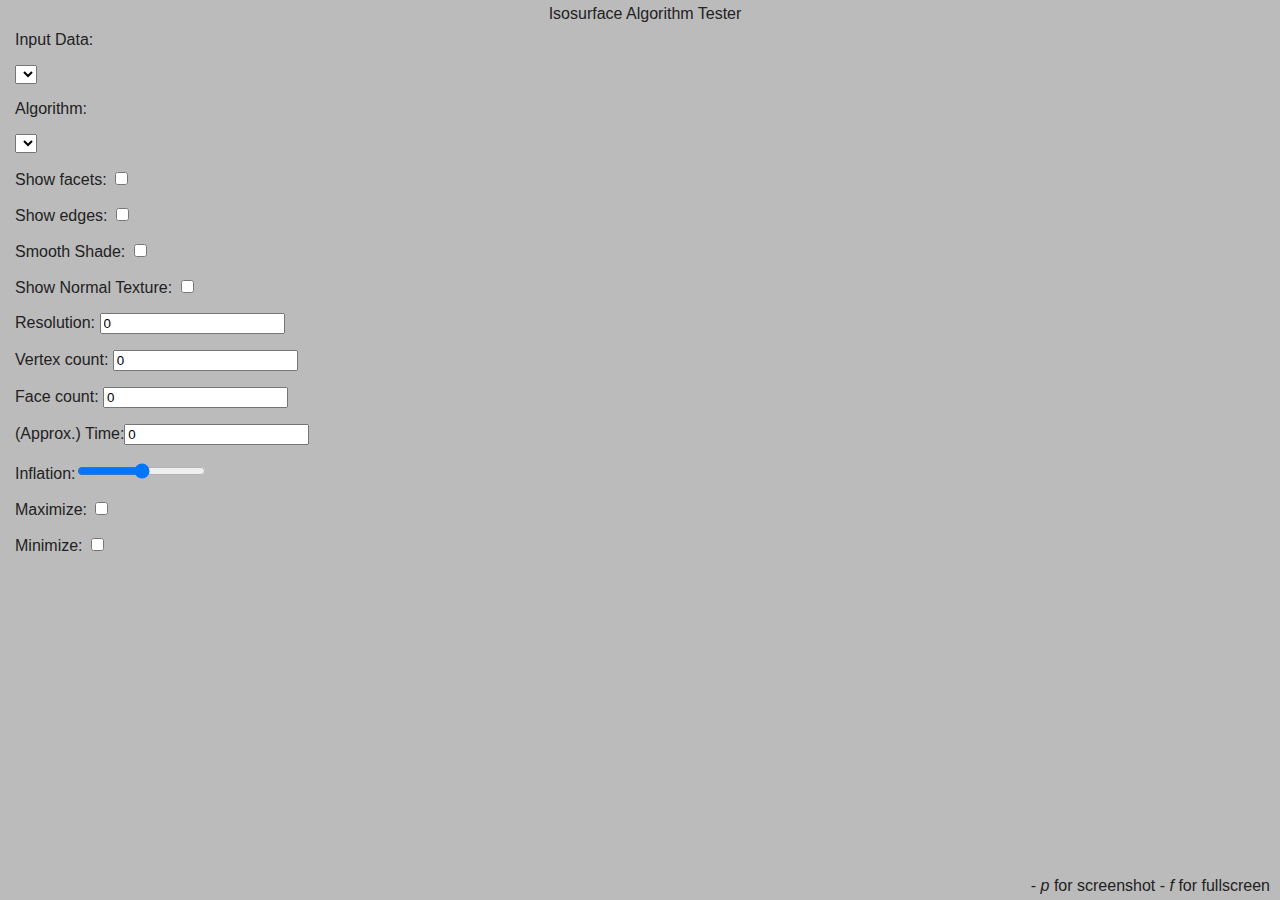
==== commit 7a46d8b3: "Move face-normal normalization to mesh generator; otherwise can be at least 2x the work; and double-" ====
--- a/Isosurface Toolbox.html
+++ b/Isosurface Toolbox.html
@@ -48,13 +48,14 @@
 	    <p>Show facets: <input type="checkbox" id="showfacets" value="checked"></p>
 	    <p>Show edges: <input type="checkbox" id="showedges" value="checked"></p>
 	    <p>Smooth Shade: <input type="checkbox" id="smoothShade" value="checked"></p>
+	    <p>Show Normal Texture: <input type="checkbox" id="showNormal" value="checked"></p>
 	    <p>Resolution: <input type="text" id="resolution" value="0"> </p>
 	    <p>Vertex count: <input type="text" id="vertcount" value="0"> </p>
 	    <p>Face count: <input type="text" id="facecount" value="0"> </p>
 	    <p>(Approx.) Time:<input type="text" id="meshtime" value="0"> </p>
 	    <p>Inflation:<input type="range" id="inflation" value="50"> </p>
-	    <p>Maximize: <input type="checkbox" id="minimize" value="checked"></p>
-	    <p>Minimize: <input type="checkbox" id="maximize" value="checked"></p>
+	    <p>Maximize: <input type="checkbox" id="maximize" value="checked"></p>
+	    <p>Minimize: <input type="checkbox" id="minimize" value="checked"></p>
 	  </div>
 	</div>
 
@@ -197,15 +198,16 @@
 	}else{
 		document.getElementById("vertcount").value = geometry.vertices.length;
 		  document.getElementById("facecount").value = geometry.faces.length;
+		  /*
 		  if( opts.smoothShade ){
 			for (var i=0; i<geometry.faces.length; ++i) {
-				//geometry.faces[i].normal.set(1,1,1).normalize();
+				// this is a lot of redundant work... 
 				geometry.faces[i].vertexNormals[0].normalize();
 				geometry.faces[i].vertexNormals[1].normalize();
 				geometry.faces[i].vertexNormals[2].normalize();
-				//geometry.faces[i].normal.copy(geometry.faces[i].vertexNormals[2]);
-			}
-		}
+			}
+		}
+		*/
 	}
       document.getElementById("meshtime").value = (end - start) / 1000.0;
 
@@ -216,7 +218,7 @@
 
       geometry.computeBoundingBox();
       geometry.computeBoundingSphere();
-
+	if( document.getElementById( "showNormal" ).checked ) {
 			var material	= new THREE.MeshNormalMaterial();
 			surfacemesh	= new THREE.Mesh( geometry, material );
 			surfacemesh.doubleSided = true;
@@ -224,7 +226,20 @@
 			    color : 0xffffff
 			  , wireframe : true
 			});
-			wiremesh = new THREE.Mesh(geometry, wirematerial);
+		}
+		else {
+			var material	= new THREE.MeshPhongMaterial({
+				color:0x700070
+			});
+			surfacemesh	= new THREE.Mesh( geometry, material );
+			surfacemesh.doubleSided = true;
+			var wirematerial = new THREE.MeshBasicMaterial({
+			    color : 0xffffff
+			  , wireframe : true
+			});
+
+		}
+		wiremesh = new THREE.Mesh(geometry, wirematerial);
 			wiremesh.doubleSided = true;
 			scene.add( surfacemesh );
 			scene.add( wiremesh );
@@ -232,7 +247,7 @@
       var bb = geometry.boundingBox;
       wiremesh.position.x = surfacemesh.position.x = -(bb.max.x + bb.min.x) / 2.0;
       wiremesh.position.y = surfacemesh.position.y = -(bb.max.y + bb.min.y) / 2.0;
-      wiremesh.position.z = surfacemesh.position.z = -(bb.max.z + bb.min.z) / 2.0;
+	  wiremesh.position.z = surfacemesh.position.z = -(bb.max.z + bb.min.z) / 2.0;
 		}
 
 		if( !init() )	animate();
@@ -282,11 +297,23 @@
 
 			// here you add your objects
 			// - you will most likely replace this part by your own
-			var light	= new THREE.AmbientLight( Math.random() * 0xffffff );
+			var light	= new THREE.AmbientLight( 0.8 * 0xffffff );
 			scene.add( light );
-			var light	= new THREE.DirectionalLight( Math.random() * 0xffffff );
+			var light	= new THREE.DirectionalLight( 0.8 * 0xffffff );
+			//light.position.set( Math.random(), Math.random(), Math.random() ).normalize();
 			light.position.set( Math.random(), Math.random(), Math.random() ).normalize();
+			light.position.multiplyScalar(3);
 			scene.add( light );
+
+			var light2	= new THREE.DirectionalLight( 0.8 * 0xffffff );
+			//light.position.set( Math.random(), Math.random(), Math.random() ).normalize();
+			light2.position.copy( light.position );
+			light2.position.z = -light2.position.z;
+			light2.position.y = -light2.position.y;
+			light2.position.x = -light2.position.x;
+			light2.position.multiplyScalar(3);
+			scene.add( light2 );
+
 
 			//Initialize dom elements
 			testdata = createTestData();
@@ -313,6 +340,9 @@
 			is.onchange = updateMesh;
 			is = document.getElementById( "smoothShade" );
 			is.onchange = updateMesh;
+			is = document.getElementById( "showNormal" );
+			is.checked = true;
+			is.onchange = updateMesh;
 
 			//Update mesh
 			updateMesh();
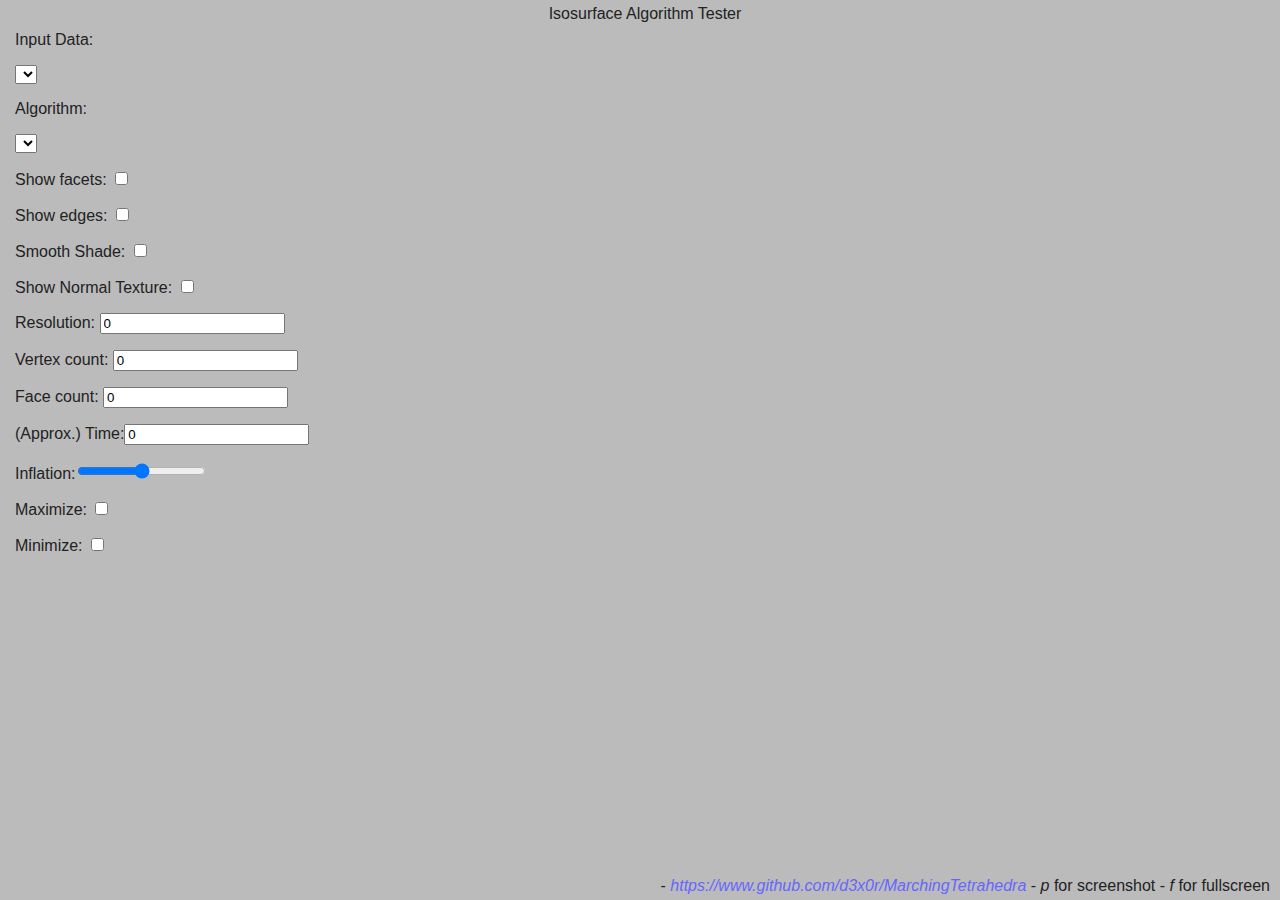
==== commit 00811072: "Add back link from webpage to hosted repository.  Add link to hosted version from readme" ====
--- a/Isosurface Toolbox.html
+++ b/Isosurface Toolbox.html
@@ -38,6 +38,7 @@
 			Isosurface Algorithm Tester
 		</div>
 		<div class="bottom" id="inlineDoc">
+			- <i><a href="https://www.github.com/d3x0r/MarchingTetrahedra">https://www.github.com/d3x0r/MarchingTetrahedra</a></i>
 			- <i>p</i> for screenshot
 		- <i>f</i> for fullscreen</div>
 	  <div class="controls">
